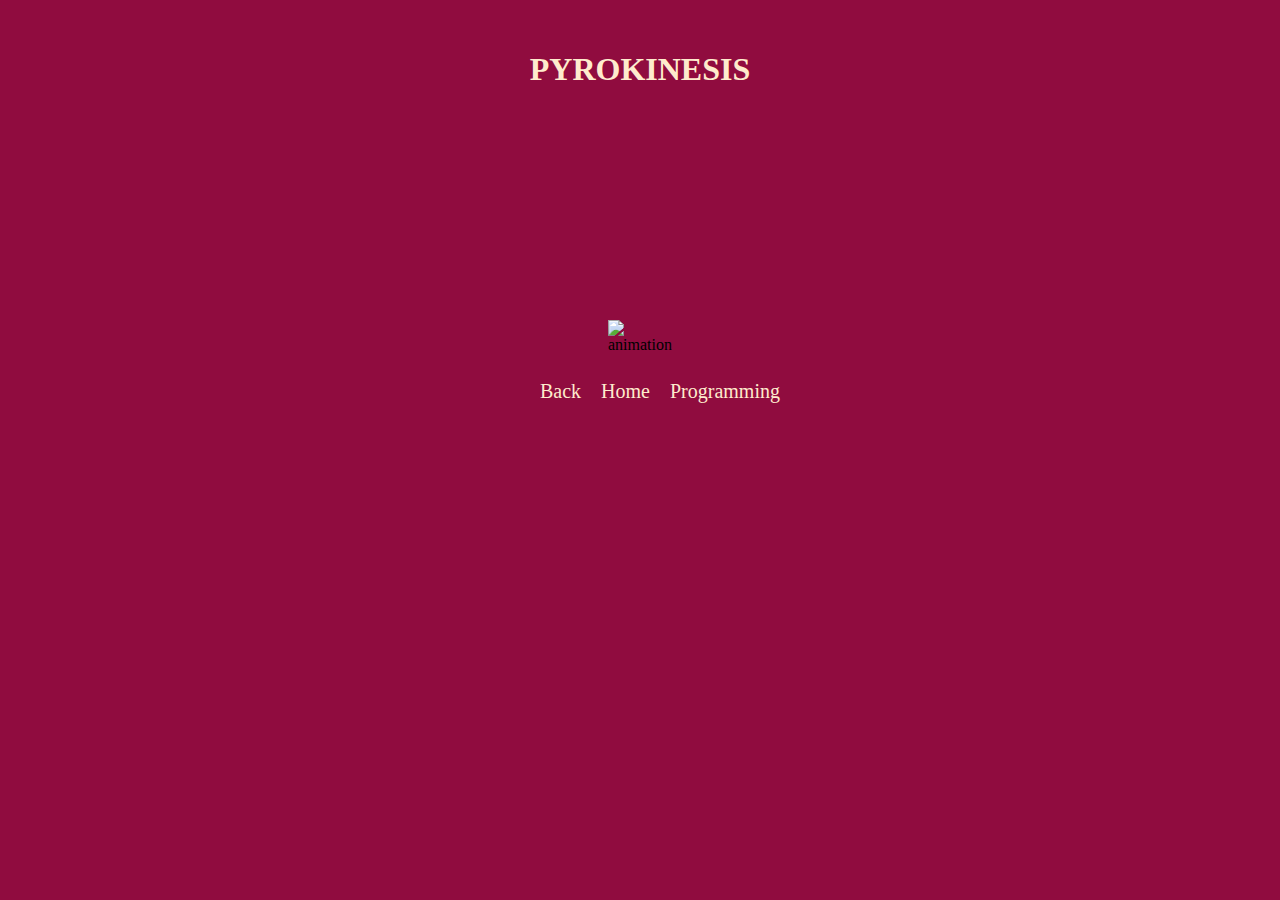
==== animation.html @ 88b666ba "Add files via upload" ====
<!DOCTYPE html>
<html>
<head>
	<meta charset="utf-8">
	<meta name="viewport" content="width=device-width, initial-scale=1">
	<title>Animation</title>
	<link rel="stylesheet" type="text/css" href="style.css">
</head>
<body>
	<h1>PYROKINESIS</h1>
	<p>Ignis’s ability is pyrokinesis, which is a special power that enables him to control fire with great precision. This means that he can breathe out powerful flames and direct them towards his intended target, making him a formidable opponent in any battle. With his pyrokinesis, Ignis can also create complex shapes and patterns with the flames, such as rings, walls, and even dragons. His mastery of this ability makes him a highly skilled and dangerous individual, capable of turning the tide of any conflict in his favor.</p>
	<img src="images/sabio_animation.gif" alt="animation" width="800px">
</br>

<ul>

	<li><a href="character.html">Back</a></li>
	<li><a href="index.html">Home</a></li>
	<li><a href="programming.html">Programming</a></li>
	
</ul>

</body>
</html>
---- style.css ----
body{background-color:#900C3F;}

h1{	color: blanchedalmond;
	font-family: Arial Rounded MT Bold;
	font-size: 32px;
	text-align: center;
	padding-top: 30px;}

p{color: blanchedalmond;
	font-family: DIN Alternate;
	font-size: 14px;
	text-align: justify;
	line-height: 2.8;
	width: 700px;
	margin-left: 1100px;
	margin-right: auto;
	padding-top: auto;
	position: relative;
	top: 330px;
	left: 410px;}

a{color: blanchedalmond;
	font-family: Arial Rounded MT Bold;
	font-size: 20px;
	text-decoration: none;
	margin: auto;}

a:hover{color: #FF7F50;
	text-decoration: underline;}

ul{list-style-type: none;
	justify-content: center;
	display: flex;
	text-align: center;}

li{display: inline-block;
	list-style-type: none;
	padding: 10px;}

img{margin-right: 1110px;
	margin-left: 600px;
	display: left;}

iframe{width: 700px;
	margin-left: 500px;
	margin-top: 210px;
	display: block;}

canvas{margin-right: 1110px;
	margin-left: 900px;
	display: left;}

.center{display: block;
	margin-left: auto;
	margin-right: auto;
	width: 26%;
}
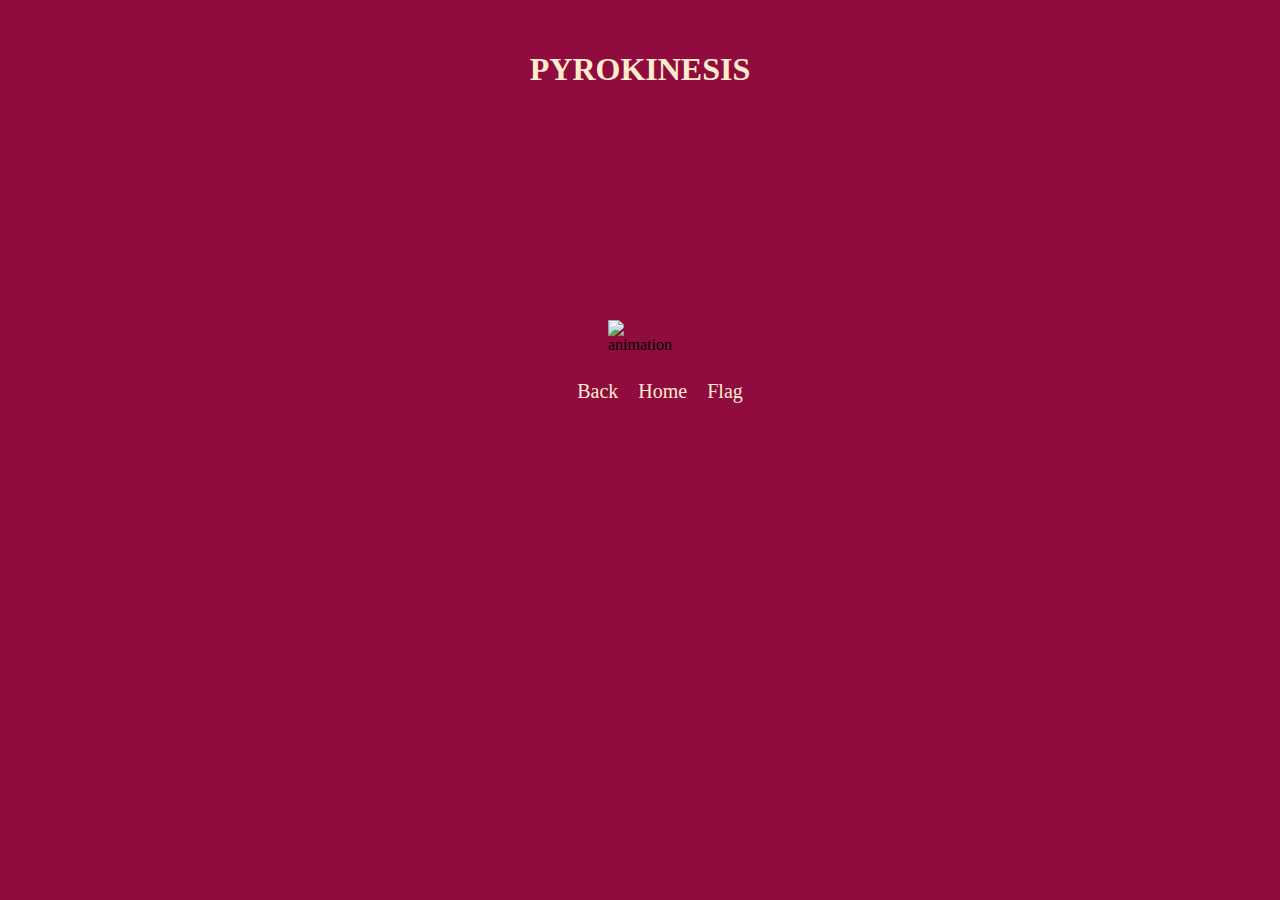
==== commit cf3a9830: "Update animation.html" ====
--- a/animation.html
+++ b/animation.html
@@ -16,9 +16,9 @@
 
 	<li><a href="character.html">Back</a></li>
 	<li><a href="index.html">Home</a></li>
-	<li><a href="programming.html">Programming</a></li>
+	<li><a href="programming.html">Flag</a></li>
 	
 </ul>
 
 </body>
-</html>+</html>
--- a/style.css
+++ b/style.css
@@ -3,6 +3,12 @@
 h1{	color: blanchedalmond;
 	font-family: Arial Rounded MT Bold;
 	font-size: 32px;
+	text-align: center;
+	padding-top: 30px;}
+
+h2{	color: blanchedalmond;
+	font-family: Arial Rounded MT Bold;
+	font-size: 17px;
 	text-align: center;
 	padding-top: 30px;}
 
